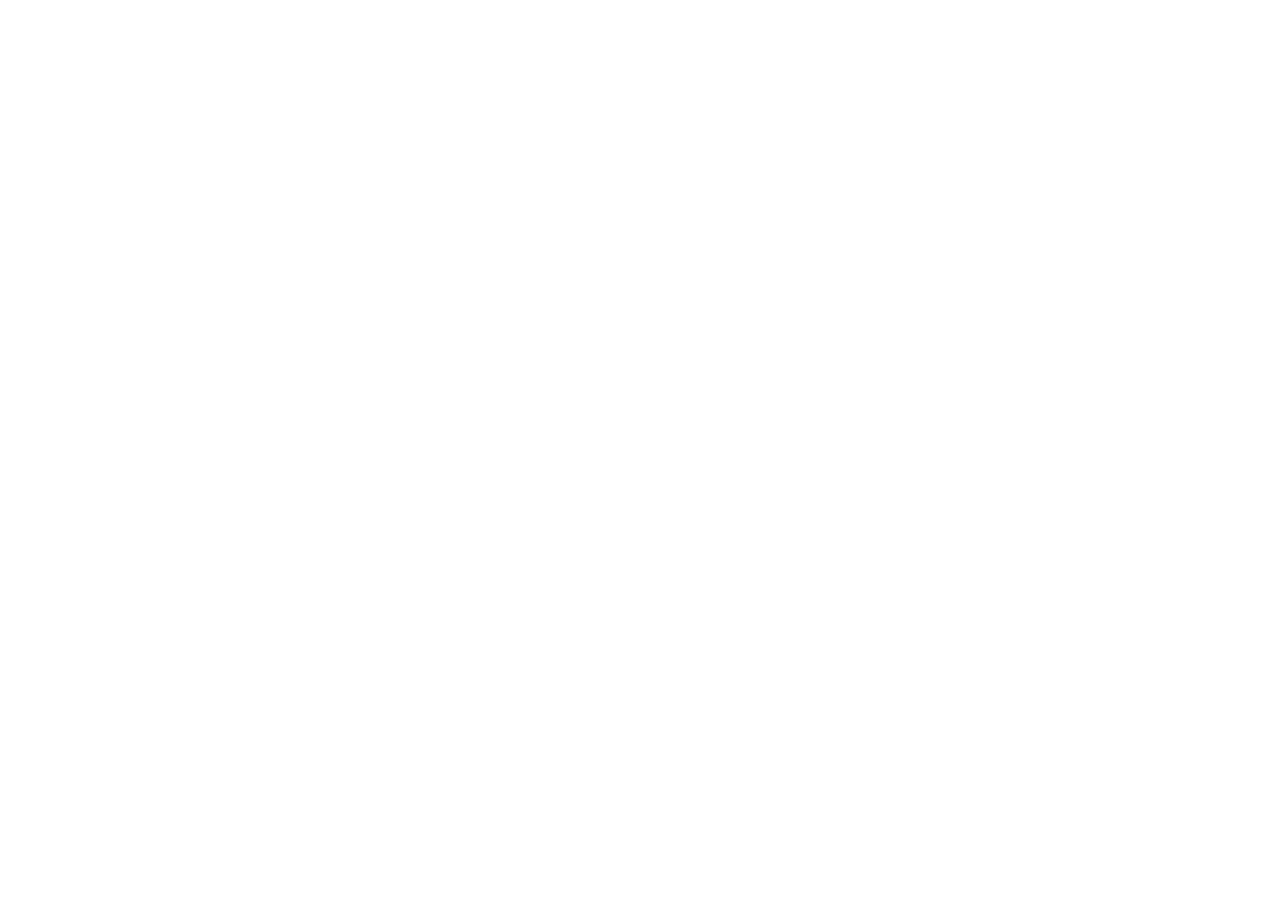
==== index.html @ 2538b705 "'added links to index.html'" ====
<!DOCTYPE html>
<html lang="en">
<head>
    <meta charset="UTF-8">
    <meta name="viewport" content="width=device-width, initial-scale=1.0">
    <meta http-equiv="X-UA-Compatible" content="ie=edge">
    <title>Document</title> 
    <link rel="stylesheet" href="styles.css">
    <script src="app.js"></script>
</head>
<body>
    
</body>
</html>
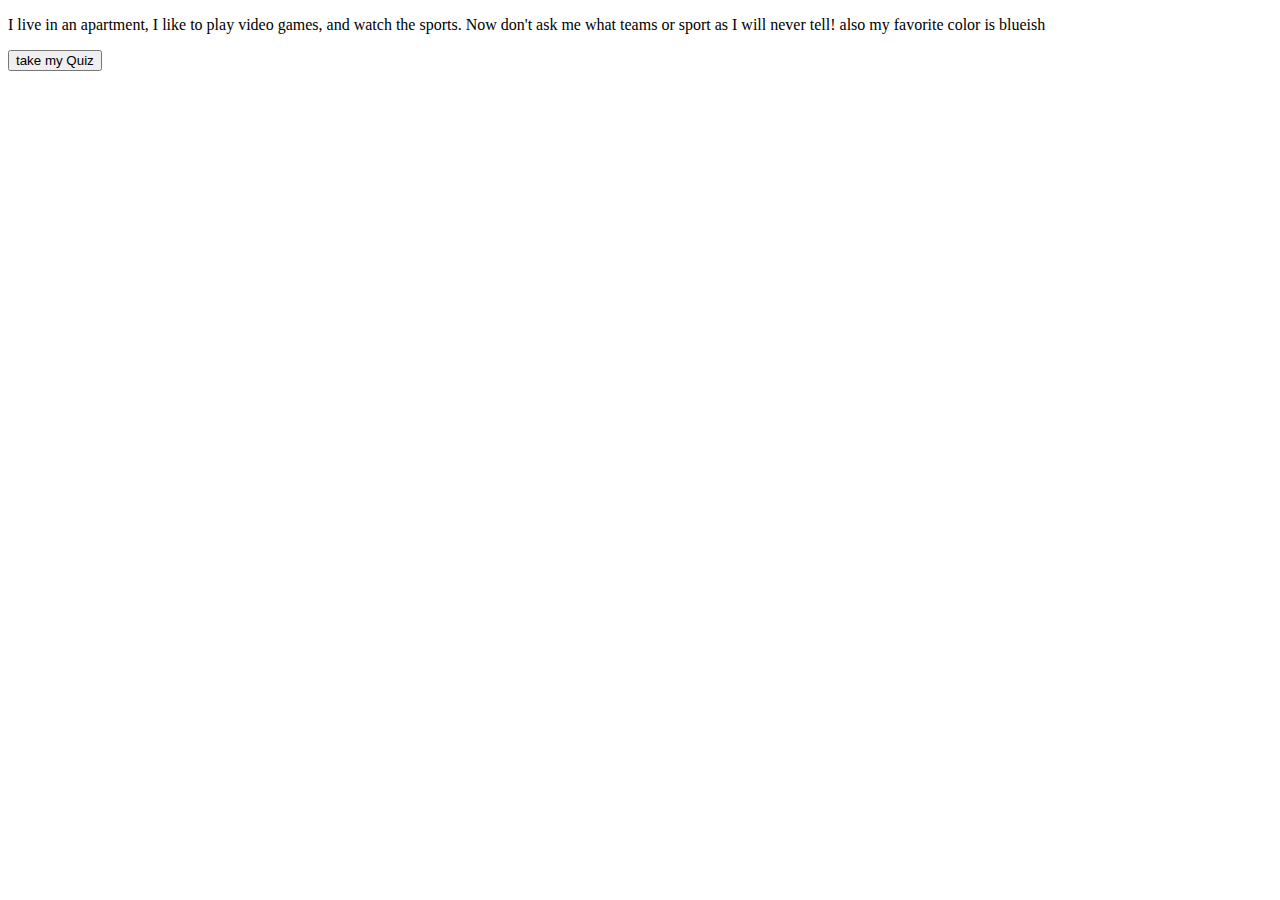
==== commit 2dceef1c: "created several new files and started building the skelaton of a about me quiz. At the moment the co" ====
--- a/index.html
+++ b/index.html
@@ -4,11 +4,13 @@
     <meta charset="UTF-8">
     <meta name="viewport" content="width=device-width, initial-scale=1.0">
     <meta http-equiv="X-UA-Compatible" content="ie=edge">
-    <title>Document</title> 
-    <link rel="stylesheet" href="styles.css">
-    <script src="app.js"></script>
+    <title>Document</title>
 </head>
 <body>
-    
+    <p>I live in an apartment, I like to play video games, and watch the sports. Now don't ask me what teams or sport as 
+    I will never tell! also my favorite color is blueish</p>
+    <button id="action-button">take my Quiz</button>
+    <script type="module" src="app.js"></script>
+    <script src=functions.js></script>
 </body>
-</html>
+</html>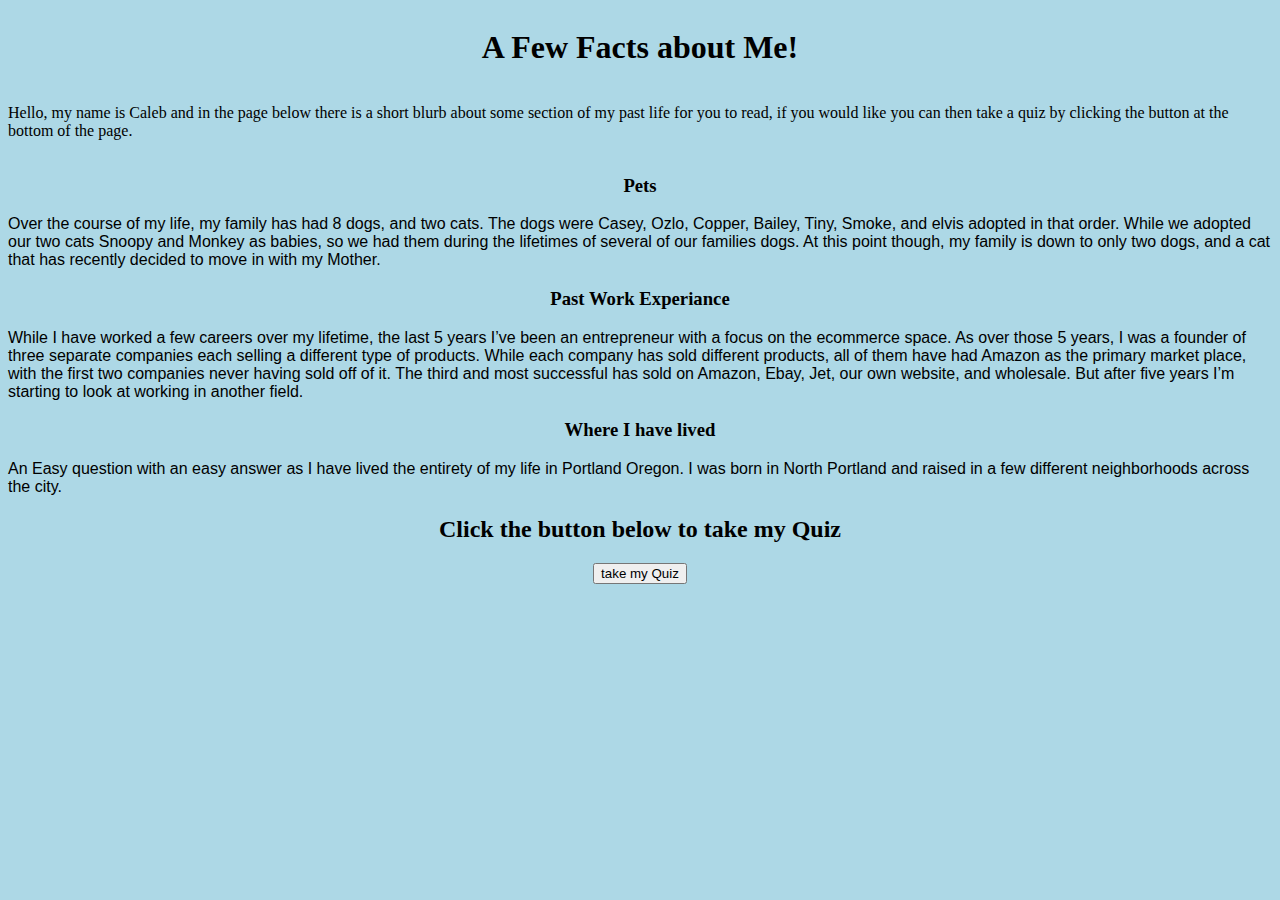
==== commit c57b3ad3: "removed unnessary files, linked style.css file to index.html, and added a few css changes to the ind" ====
--- a/index.html
+++ b/index.html
@@ -4,13 +4,64 @@
     <meta charset="UTF-8">
     <meta name="viewport" content="width=device-width, initial-scale=1.0">
     <meta http-equiv="X-UA-Compatible" content="ie=edge">
-    <title>Document</title>
+    <title>A few Facts About Me</title>
+    <link rel="stylesheet" href="styles.css">
 </head>
-<body>
-    <p>I live in an apartment, I like to play video games, and watch the sports. Now don't ask me what teams or sport as 
-    I will never tell! also my favorite color is blueish</p>
+<body class="background-area">
+    <h1>A Few Facts about Me!</h1>
+    
+    <P>Hello, my name is Caleb and in the page below there is a short blurb about some section of my past life for you to read, if you would like you can then take a quiz by clicking the button at the bottom of the page.</P>
+    
+    <section>
+
+        <h3 class="titles">Pets</h3>
+        <article class="info1">
+        
+        Over the course of my life, my family has had 8 dogs, and two cats. The dogs were Casey, Ozlo, Copper, Bailey, Tiny, Smoke, and elvis adopted in that order. 
+        While we adopted our two cats Snoopy and Monkey as babies, so we had them during the lifetimes of several of our families dogs. At this point though, my family is down to only two dogs, and a cat that has recently decided to move in with my Mother.
+    
+        </article>
+    
+    </section>
+    
+    <section>
+        
+        <h3 class="titles">Past Work Experiance</h3>
+    
+        <article class="info1">
+    
+        While I have worked a few careers over my lifetime, the last 5 years I’ve been an entrepreneur with a focus on the ecommerce space.  
+        As over those 5 years, I was a founder of three separate companies each selling a different type of products. While each company has sold different products, 
+        all of them have had Amazon as the primary market place, with the first two companies never having sold off of it. 
+        The third and most successful has sold on Amazon, Ebay, Jet, our own website, and wholesale. But after five years I’m starting to look at working in another field. 
+    
+        </article>
+    
+    </section>
+    
+    <section>   
+        
+        <h3 class="titles">Where I have lived</h3>
+    
+        <article class="info1">
+    
+        An Easy question with an easy answer as I have lived the entirety of my life in Portland Oregon. 
+        I was born in North Portland and raised in a few different neighborhoods across the city. 
+
+        </article>
+    
+    </section>
+    
+    <h2 class="titles">Click the button below to take my Quiz</h2>
+
     <button id="action-button">take my Quiz</button>
     <script type="module" src="app.js"></script>
-    <script src=functions.js></script>
+    <script type="module" src=functions.js></script>
+
+    
+
+
+
+    
 </body>
 </html>--- a/styles.css
+++ b/styles.css
@@ -0,0 +1,20 @@
+.background-area {
+    display: flex;
+    flex-direction: column;
+    justify-content: space-around; 
+    align-items: center;
+    height: 500px;  
+    background-color: lightblue;
+      
+
+}
+.titles {
+    font-family: 'Times New Roman', Times, serif;
+    display: flex;
+    justify-content: center; 
+}
+
+.info1 {
+    font-family: Arial, Helvetica, sans-serif;
+}
+
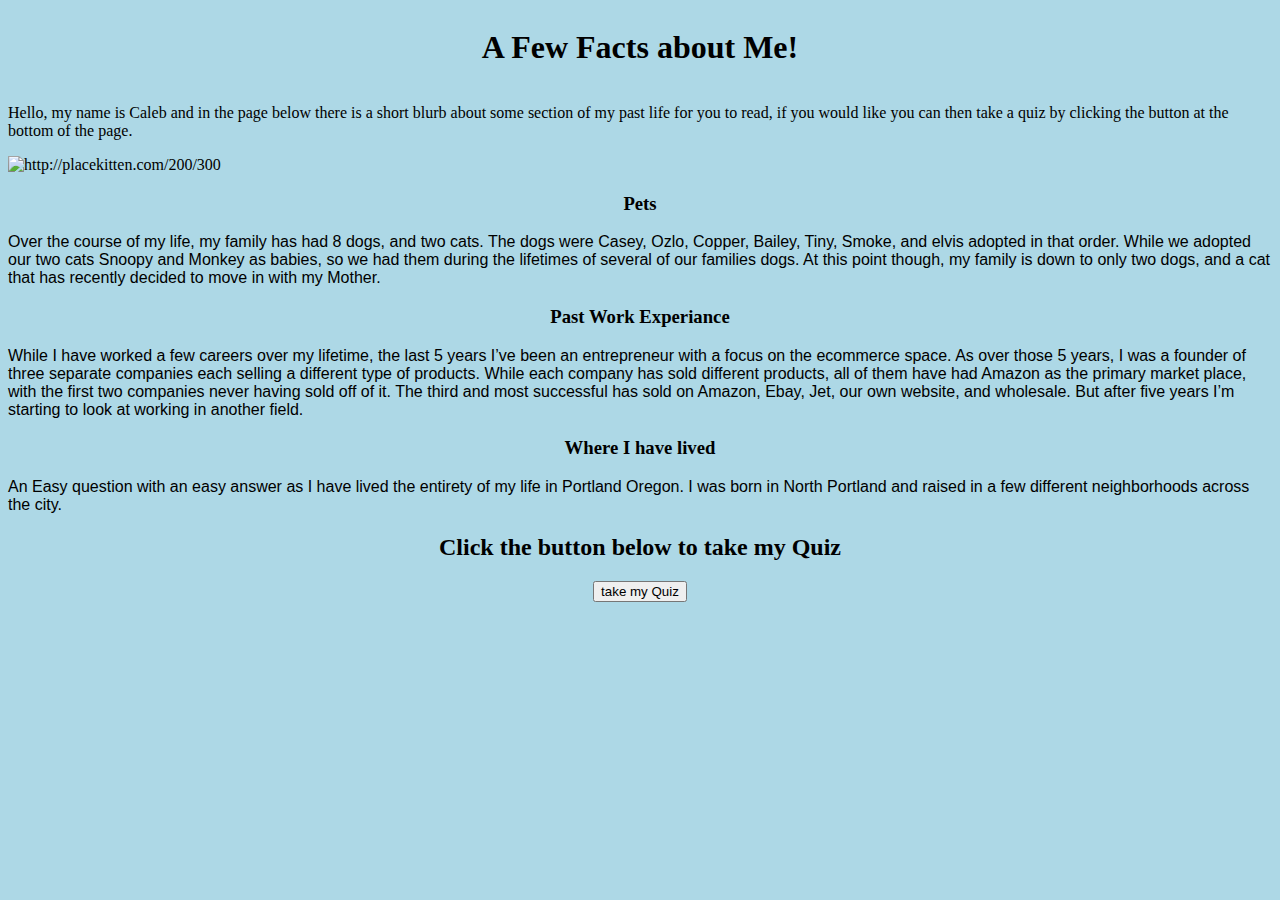
==== commit ad5fd793: "made changes to index.html, style.css, and app.js to inmprove quiz" ====
--- a/index.html
+++ b/index.html
@@ -13,7 +13,7 @@
     <P>Hello, my name is Caleb and in the page below there is a short blurb about some section of my past life for you to read, if you would like you can then take a quiz by clicking the button at the bottom of the page.</P>
     
     <section>
-
+        <img src="http://placekitten.com/200/300" alt="http://placekitten.com/200/300">
         <h3 class="titles">Pets</h3>
         <article class="info1">
         
--- a/styles.css
+++ b/styles.css
@@ -2,9 +2,9 @@
     display: flex;
     flex-direction: column;
     justify-content: space-around; 
-    align-items: center;
-    height: 500px;  
+    align-items: center;  
     background-color: lightblue;
+    overflow-y: auto;
       
 
 }
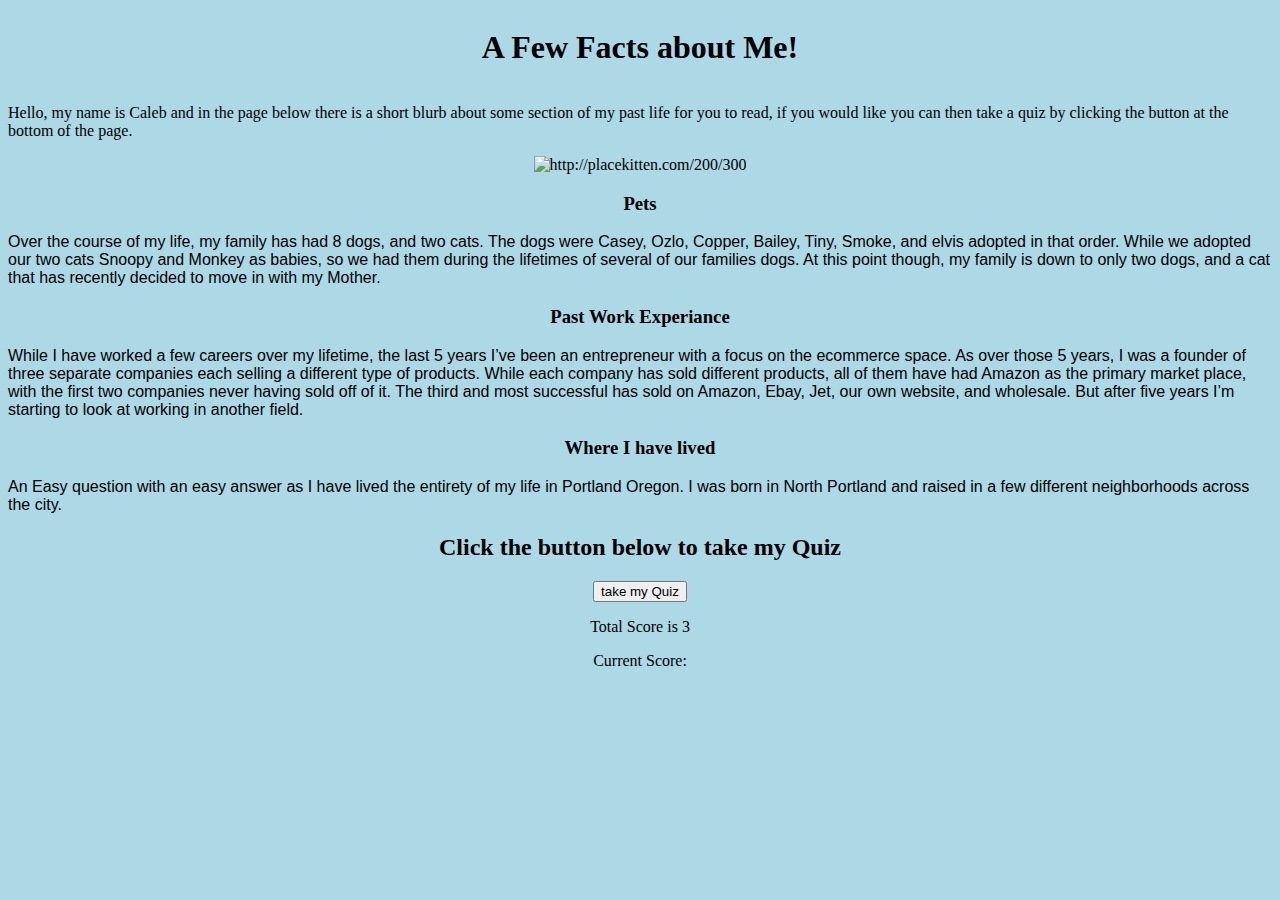
==== commit f3e24bc4: "made some additions to the index html, as well as some changes to the style.css" ====
--- a/index.html
+++ b/index.html
@@ -12,11 +12,10 @@
     
     <P>Hello, my name is Caleb and in the page below there is a short blurb about some section of my past life for you to read, if you would like you can then take a quiz by clicking the button at the bottom of the page.</P>
     
+    <img src="http://placekitten.com/500/300" alt="http://placekitten.com/200/300" class="kittens">
     <section>
-        <img src="http://placekitten.com/200/300" alt="http://placekitten.com/200/300">
-        <h3 class="titles">Pets</h3>
+        <h3 class="titles">Pets</h3> 
         <article class="info1">
-        
         Over the course of my life, my family has had 8 dogs, and two cats. The dogs were Casey, Ozlo, Copper, Bailey, Tiny, Smoke, and elvis adopted in that order. 
         While we adopted our two cats Snoopy and Monkey as babies, so we had them during the lifetimes of several of our families dogs. At this point though, my family is down to only two dogs, and a cat that has recently decided to move in with my Mother.
     
@@ -57,11 +56,7 @@
     <button id="action-button">take my Quiz</button>
     <script type="module" src="app.js"></script>
     <script type="module" src=functions.js></script>
-
-    
-
-
-
-    
+    <p>Total Score is 3</p>
+    <div>Current Score:</div> 
 </body>
 </html>--- a/styles.css
+++ b/styles.css
@@ -18,3 +18,8 @@
     font-family: Arial, Helvetica, sans-serif;
 }
 
+.kittens {
+    display: flex;
+    justify-content: center;
+
+}